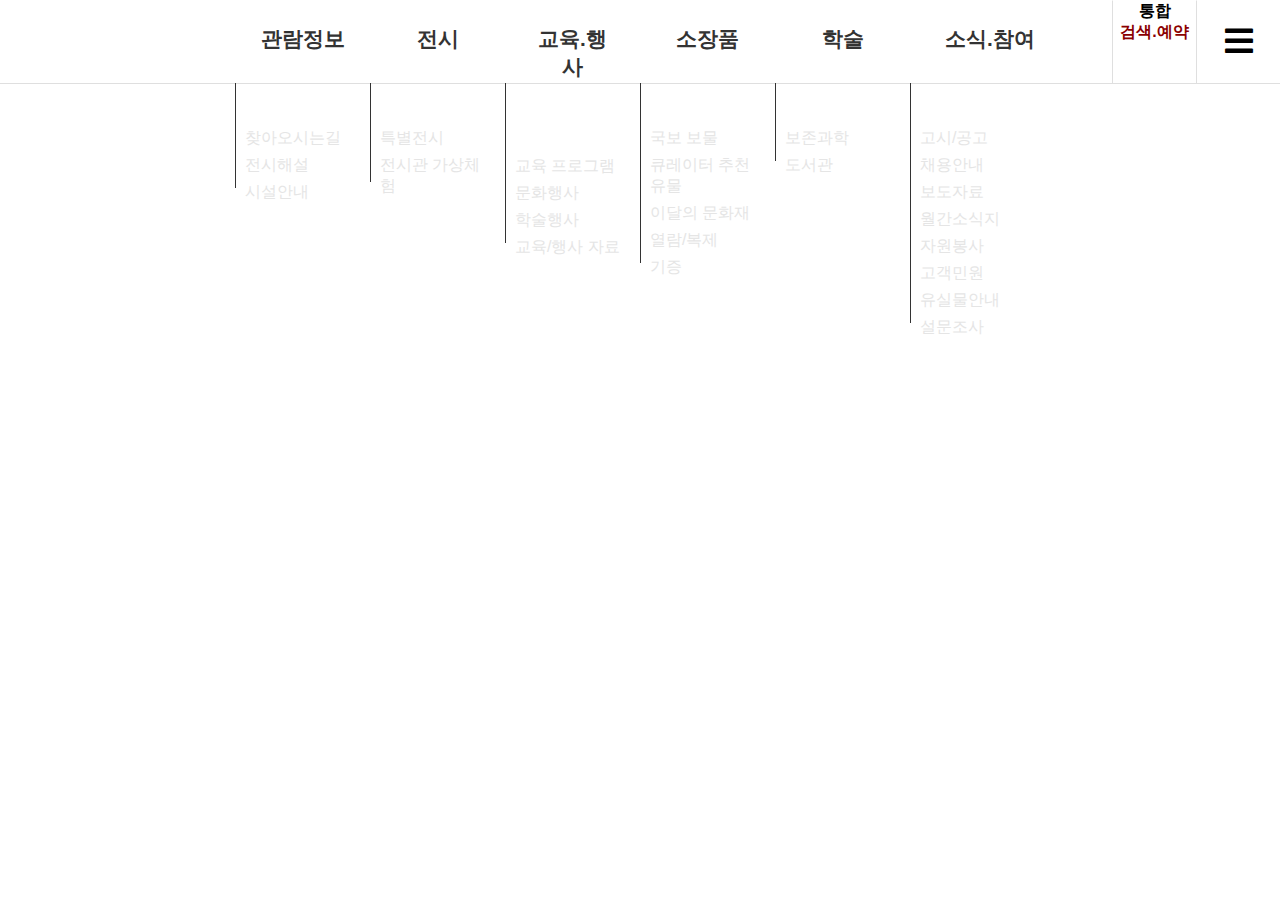
==== museum/index.html @ 6b6265f7 "museum" ====
<!DOCTYPE html>
<html lang="en">
<head>
    <meta charset="UTF-8">
    <title>경주박물관 모작</title>
    <link rel="stylesheet" href="index.css">
    
    
    <link rel="stylesheet" href="https://cdnjs.cloudflare.com/ajax/libs/font-awesome/5.13.0/css/all.min.css">
    <script src="https://cdnjs.cloudflare.com/ajax/libs/jquery/3.5.1/jquery.min.js"></script>

</head>
<body>

<div class="top-bar text-align-center line-height-0 relative con row">
  <div class="menu-box-1-sub-menu-bg">
    <div class="con row">
      <div class="img-box cell">
        <img src="http://gyeongju.museum.go.kr/kor/images/common/gnb_bg.gif" alt="">
      </div>
    </div>
  </div>
  <nav class="menu-box-1 inline-block">
    <ul class="row">
      <li class="cell">
        <a href="#" class="block">관람정보</a>
        <ul>
            <li><a href="#">관람안내</a></li>
            <li><a href="#">찾아오시는길</a></li>
            <li><a href="#">전시해설</a></li>
            <li><a href="#">시설안내</a></li>
          </ul>
        </li>
      <li class="cell"><a href="#" class="block">전시</a>
        <ul>
            <li><a href="#">상설전시</a></li>
            <li><a href="#">특별전시</a></li>
            <li><a href="#">전시관 가상체험</a></li>
        </ul>
        </li>
      <li class="cell"><a href="#" class="block">교육.행사</a>
        <ul>
            <li><a href="#">교육/행사 소식</a></li>
            <li><a href="#">교육 프로그램</a></li>
            <li><a href="#">문화행사</a></li>
            <li><a href="#">학술행사</a></li>
            <li><a href="#">교육/행사 자료</a></li>
          </ul>
        </li>
      <li class="cell"><a href="#" class="block">소장품</a>
        <ul>
            <li><a href="#">소장품검색</a></li>
            <li><a href="#">국보 보물</a></li>
            <li><a href="#">큐레이터 추천 유물</a></li>
            <li><a href="#">이달의 문화재</a></li>
            <li><a href="#">열람/복제</a></li>
            <li><a href="#">기증</a></li>
          </ul>
        </li>
      <li class="cell"><a href="#" class="block">학술</a>
         <ul>
            <li><a href="#">발간자료</a></li>
            <li><a href="#">보존과학</a></li>
            <li><a href="#">도서관</a></li>
            </ul>
        </li>
      <li class="cell"><a href="#" class="block">소식.참여</a>
        <ul>
            <li><a href="#">새소식</a></li>
            <li><a href="#">고시/공고</a></li>
            <li><a href="#">채용안내</a></li>
            <li><a href="#">보도자료</a></li>
            <li><a href="#">월간소식지</a></li>
            <li><a href="#">자원봉사</a></li>
            <li><a href="#">고객민원</a></li>
            <li><a href="#">유실물안내</a></li>
            <li><a href="#">설문조사</a></li>
          </ul>
        </li>
      </ul>
  </nav>

<nav class="main-logo absolute-left absolute-middle img-box">
    <a href="#" class="">
      <img src="http://gyeongju.museum.go.kr/kor/images/common/logo.png" alt="">
    </a>
  </nav>
<nav class="main-right-top absolute-right absolute-middle">
  <ul class="row">
    <li class="cell">
      <a href="#">
        <span>통합</span><span>검색.예약</span>
        <img src="http://gyeongju.museum.go.kr/kor/images/common/top_search_btn_icon.gif" alt="">
      </a>
    </li>
    <li class="cell">
      <a href="#">
        <i class="fas fa-bars">
        </i>
      </a>
    </li>
  </ul>
</nav>
</body>
</html>
---- museum/index.css ----
/* 폰트적용 */
@import url(//fonts.googleapis.com/earlyaccess/notosanskr.css);

html {
  font-family: "Noto Sans KR", sans-serif;
}

/* 노말라이즈 */
body, ul, li, h1 {
  margin:0;
  padding:0;
  list-style:none;
}

a {
  color:inherit;
  text-decoration:none;
}

label[for] {
  cursor:pointer;
  user-select:none;
}

/* 라이브러리 */
.block {
  display:block;
}

.inline-block {
  display:inline-block;
}

.absolute-left {
  position:absolute;
  left:0;
}

.absolute-right {
  position:absolute;
  right:0;
}

.absolute-bottom {
  position:absolute;
  bottom:0;
}

.absolute-top {
  position:absolute;
  top:0;
}

.absolute-center {
  position:absolute;
  left:50%;
  transform:translateX(-50%);
}

.absolute-middle {
  position:absolute;
  top:50%;
  transform:translateY(-50%);
}

.absolute-middle.absolute-center {
  position:absolute;
  top:50%;
  left:50%;
  transform:translateX(-50%) translateY(-50%);
}

.relative {
  position:relative;
}

.cell {
  float:left;
  box-sizing:border-box;
}

.cell-right {
  float:right;
  box-sizing:border-box;
}

.row::after {
  content:"";
  display:block;
  clear:both;
}

.clear-both {
  clear:both;
}

.img-box > img {
  width:100%;
  display:block;
}

.con {
  margin-left:auto;
  margin-right:auto;
}

.margin-0-auto {
  margin-left:auto;
  margin-right:auto;
}

.text-align-center {
  text-align:center;
}

.text-align-right {
  text-align:right;
}

.line-height-0 {
  line-height:0;
}

.line-height-0 > * {
  line-height:normal;
}

.width-30px {
  width:30px;
}

.width-35px {
  width:35px;
}

.width-40px {
  width:35px;
}

.width-45px {
  width:35px;
}

.width-50px {
  width:50px;
}

.width-80px {
  width:80px;
}

.width-100px {
  width:100px;
}

.width-100p {
  width:100%;
}

.width-60p {
  width:60%;
}

.width-55p {
  width:55%;
}

.width-50p {
  width:50%;
}

.width-45p {
  width:45%;
}

.width-40p {
  width:40%;
}

.width-30p {
  width:30%;
}

.width-35p {
  width:35%;
}

.width-100p-except-30px {
  width:calc(100% - 30px);
}

.width-100p-except-35px {
  width:calc(100% - 35px);
}

.width-100p-except-40px {
  width:calc(100% - 40px);
}

.width-100p-except-50px {
  width:calc(100% - 50px);
}

.width-100p-except-80px {
  width:calc(100% - 80px);
}

.width-100p-except-100px {
  width:calc(100% - 100px);
}

.border-box {
  box-sizing:border-box;
}

.font-size-dot-8rem {
  font-size:.8rem;
}

.table-row {
  display:table;
}

.table-row.row::after {
  display:inline;
  clear:non;
}

.table-row > .cell {
  float:none;
  display:table-cell;
}

.flex {
  display:flex;
}

.flex > .cell {
  float:none;
}

.ch-flex-1-0-auto > * {
  flex:1 0 auto;
}

/* 커스텀 */

.con {
  max-width:1360px;
}

.top-bar {
  background-color:rgba(0,0,0,0);
  height:83px;
  border-bottom:1px solid #dfdfdf;
}

.top-bar > .menu-box-1 > ul > li{
  width:135px;
  position:relative;
}

.top-bar > .menu-box-1 > ul > li > a {
  padding:25px;
  font-weight:bold;
  font-size:1.3rem;
  color:#333;
}
.top-bar>.main-logo>a>img{
  padding-left:15px;
}

.top-bar>.main-right-top>ul>li>a>span{
  display:block;
  font-weight:bold;
}
.top-bar>.main-right-top>ul>li>a>span:nth-child(2){
  display:block;
  color:darkred;
  margin-bottom:6px;
}

.top-bar>.main-right-top>ul>li>a>span{
  display:block;
}

.fas{
  font-size:2rem;
  margin:29% 0;
}

.main-right-top ul>li{
  width:84px;
  height:83px;
  border-left:1px solid #dfdfdf;
}



.top-bar .menu-box-1>ul>li>a::after{
  content:"";
  position:absolute;
  left:0;
  width:0;
  height:7px;
  transition:width 0.3s;
  background-color:#9d0100;
  top:17.3%;
}

.top-bar .menu-box-1>ul>li:hover>a::after{
  width:100%;
}

.top-bar .menu-box-1>ul>li:last-child>a{
  padding-right:0;
}

top-bar .menu-box-1>ul>li{
  position:relative;
}



.top-bar .menu-box-1-sub-menu-bg {
  box-sizing:border-box;
  position:absolute;
  top:100%;
  left:0;
  right:0;
  height:0;
  transition:height 0.3s;
  overflow:hidden;
  background-color:#464646;
  width:100%;
}

.top-bar.menu-box-1-actived .menu-box-1-sub-menu-bg, .top-bar.menu-box-1-actived .menu-box-1 > ul ul{
  height:341px;
}

.top-bar .menu-box-1-sub-menu-bg .con>.img-box>img{
  display:block;
  height:341px;
  width:250px;
}

.top-bar .menu-box-1 > ul ul>li>a{
  display:block;
  padding:3px 10px;
  color:#e5e5e5;
  text-align:left;
  
}

.top-bar .menu-box-1 > ul ul>li:hover>a{
  color:#fff
}


.top-bar .menu-box-1 > ul ul>li:nth-child(1) a{
  display:block;
  padding:3px 10px;
  color:#fff;
  text-align:left;
  margin-top:20px;
}

.top-bar .menu-box-1 > ul ul::before {
  content:"";
  position:absolute;
  left:0;
  width:1px;
  top:83px;
  bottom:18px;
  background-color:#333;
}

.top-bar .menu-box-1>ul ul>li>a::before{
  content:"";
  position:absolute;
  left:0;
  width:5px;
  height:0;
  transition:width;
  background-color:#9d0100;
}

.top-bar .menu-box-1>ul ul>li:hover>a::before{
  height:25px;
}
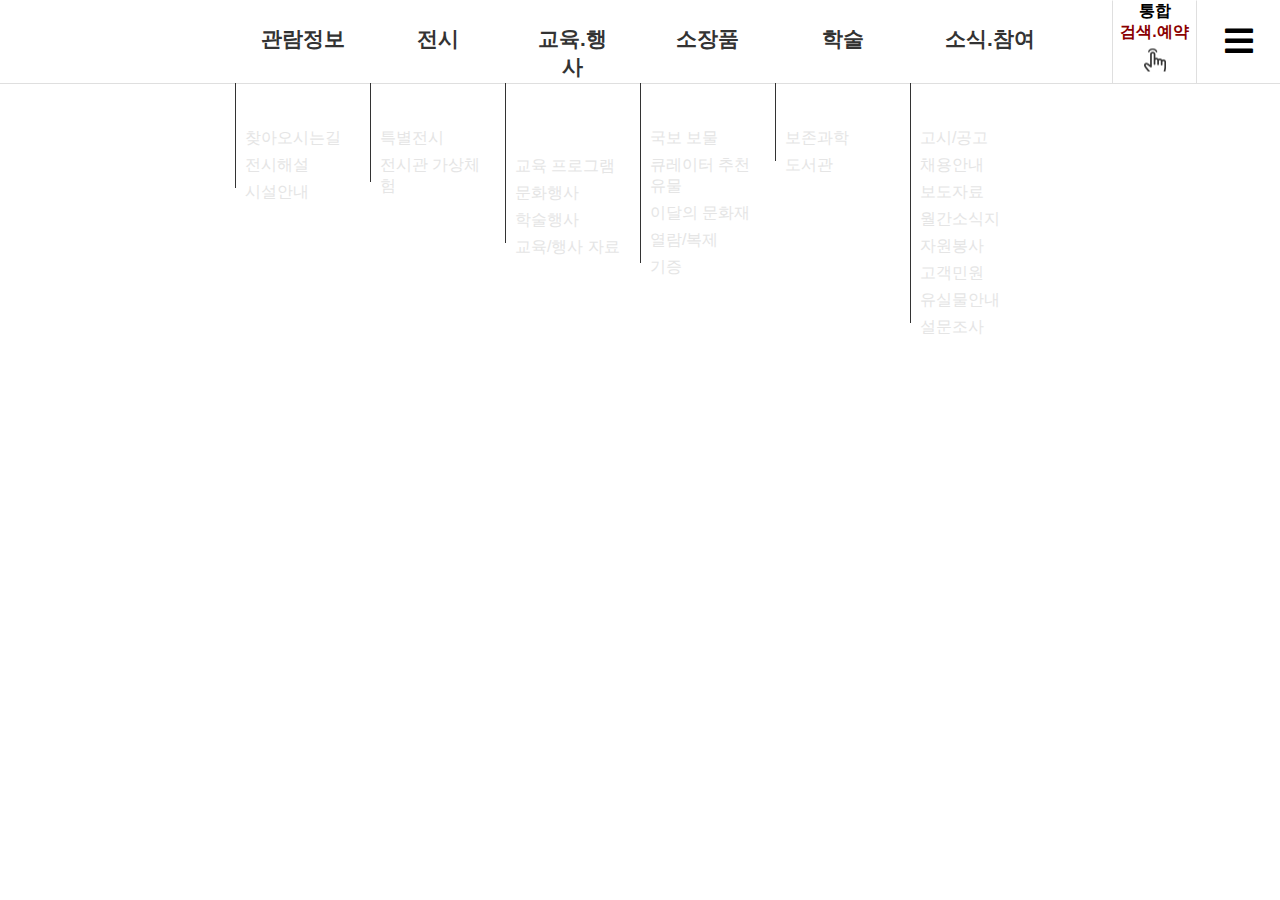
==== commit e0ec3bfe: "museum 추가" ====
--- a/museum/index.html
+++ b/museum/index.html
@@ -1,105 +1,108 @@
 <!DOCTYPE html>
 <html lang="en">
+
 <head>
     <meta charset="UTF-8">
     <title>경주박물관 모작</title>
     <link rel="stylesheet" href="index.css">
-    
-    
+
+
     <link rel="stylesheet" href="https://cdnjs.cloudflare.com/ajax/libs/font-awesome/5.13.0/css/all.min.css">
     <script src="https://cdnjs.cloudflare.com/ajax/libs/jquery/3.5.1/jquery.min.js"></script>
 
 </head>
+
 <body>
 
-<div class="top-bar text-align-center line-height-0 relative con row">
-  <div class="menu-box-1-sub-menu-bg">
-    <div class="con row">
-      <div class="img-box cell">
-        <img src="http://gyeongju.museum.go.kr/kor/images/common/gnb_bg.gif" alt="">
-      </div>
-    </div>
-  </div>
-  <nav class="menu-box-1 inline-block">
-    <ul class="row">
-      <li class="cell">
-        <a href="#" class="block">관람정보</a>
-        <ul>
-            <li><a href="#">관람안내</a></li>
-            <li><a href="#">찾아오시는길</a></li>
-            <li><a href="#">전시해설</a></li>
-            <li><a href="#">시설안내</a></li>
-          </ul>
-        </li>
-      <li class="cell"><a href="#" class="block">전시</a>
-        <ul>
-            <li><a href="#">상설전시</a></li>
-            <li><a href="#">특별전시</a></li>
-            <li><a href="#">전시관 가상체험</a></li>
-        </ul>
-        </li>
-      <li class="cell"><a href="#" class="block">교육.행사</a>
-        <ul>
-            <li><a href="#">교육/행사 소식</a></li>
-            <li><a href="#">교육 프로그램</a></li>
-            <li><a href="#">문화행사</a></li>
-            <li><a href="#">학술행사</a></li>
-            <li><a href="#">교육/행사 자료</a></li>
-          </ul>
-        </li>
-      <li class="cell"><a href="#" class="block">소장품</a>
-        <ul>
-            <li><a href="#">소장품검색</a></li>
-            <li><a href="#">국보 보물</a></li>
-            <li><a href="#">큐레이터 추천 유물</a></li>
-            <li><a href="#">이달의 문화재</a></li>
-            <li><a href="#">열람/복제</a></li>
-            <li><a href="#">기증</a></li>
-          </ul>
-        </li>
-      <li class="cell"><a href="#" class="block">학술</a>
-         <ul>
-            <li><a href="#">발간자료</a></li>
-            <li><a href="#">보존과학</a></li>
-            <li><a href="#">도서관</a></li>
+    <div class="top-bar text-align-center line-height-0 relative con row">
+        <div class="menu-box-1-sub-menu-bg">
+            <div class="con row">
+                <div class="img-box cell">
+                    <img src="img/gnb_bg.gif" alt="">
+                </div>
+            </div>
+        </div>
+        <nav class="menu-box-1 inline-block">
+            <ul class="row">
+                <li class="cell">
+                    <a href="#" class="block">관람정보</a>
+                    <ul>
+                        <li><a href="#">관람안내</a></li>
+                        <li><a href="#">찾아오시는길</a></li>
+                        <li><a href="#">전시해설</a></li>
+                        <li><a href="#">시설안내</a></li>
+                    </ul>
+                </li>
+                <li class="cell"><a href="#" class="block">전시</a>
+                    <ul>
+                        <li><a href="#">상설전시</a></li>
+                        <li><a href="#">특별전시</a></li>
+                        <li><a href="#">전시관 가상체험</a></li>
+                    </ul>
+                </li>
+                <li class="cell"><a href="#" class="block">교육.행사</a>
+                    <ul>
+                        <li><a href="#">교육/행사 소식</a></li>
+                        <li><a href="#">교육 프로그램</a></li>
+                        <li><a href="#">문화행사</a></li>
+                        <li><a href="#">학술행사</a></li>
+                        <li><a href="#">교육/행사 자료</a></li>
+                    </ul>
+                </li>
+                <li class="cell"><a href="#" class="block">소장품</a>
+                    <ul>
+                        <li><a href="#">소장품검색</a></li>
+                        <li><a href="#">국보 보물</a></li>
+                        <li><a href="#">큐레이터 추천 유물</a></li>
+                        <li><a href="#">이달의 문화재</a></li>
+                        <li><a href="#">열람/복제</a></li>
+                        <li><a href="#">기증</a></li>
+                    </ul>
+                </li>
+                <li class="cell"><a href="#" class="block">학술</a>
+                    <ul>
+                        <li><a href="#">발간자료</a></li>
+                        <li><a href="#">보존과학</a></li>
+                        <li><a href="#">도서관</a></li>
+                    </ul>
+                </li>
+                <li class="cell"><a href="#" class="block">소식.참여</a>
+                    <ul>
+                        <li><a href="#">새소식</a></li>
+                        <li><a href="#">고시/공고</a></li>
+                        <li><a href="#">채용안내</a></li>
+                        <li><a href="#">보도자료</a></li>
+                        <li><a href="#">월간소식지</a></li>
+                        <li><a href="#">자원봉사</a></li>
+                        <li><a href="#">고객민원</a></li>
+                        <li><a href="#">유실물안내</a></li>
+                        <li><a href="#">설문조사</a></li>
+                    </ul>
+                </li>
             </ul>
-        </li>
-      <li class="cell"><a href="#" class="block">소식.참여</a>
-        <ul>
-            <li><a href="#">새소식</a></li>
-            <li><a href="#">고시/공고</a></li>
-            <li><a href="#">채용안내</a></li>
-            <li><a href="#">보도자료</a></li>
-            <li><a href="#">월간소식지</a></li>
-            <li><a href="#">자원봉사</a></li>
-            <li><a href="#">고객민원</a></li>
-            <li><a href="#">유실물안내</a></li>
-            <li><a href="#">설문조사</a></li>
-          </ul>
-        </li>
-      </ul>
-  </nav>
+        </nav>
 
-<nav class="main-logo absolute-left absolute-middle img-box">
-    <a href="#" class="">
-      <img src="http://gyeongju.museum.go.kr/kor/images/common/logo.png" alt="">
-    </a>
-  </nav>
-<nav class="main-right-top absolute-right absolute-middle">
-  <ul class="row">
-    <li class="cell">
-      <a href="#">
-        <span>통합</span><span>검색.예약</span>
-        <img src="http://gyeongju.museum.go.kr/kor/images/common/top_search_btn_icon.gif" alt="">
-      </a>
-    </li>
-    <li class="cell">
-      <a href="#">
-        <i class="fas fa-bars">
-        </i>
-      </a>
-    </li>
-  </ul>
-</nav>
+        <nav class="main-logo absolute-left absolute-middle img-box">
+            <a href="#" class="">
+                <img src="http://gyeongju.museum.go.kr/kor/images/common/logo.png" alt="">
+            </a>
+        </nav>
+        <nav class="main-right-top absolute-right absolute-middle">
+            <ul class="row">
+                <li class="cell">
+                    <a href="#">
+                        <span>통합</span><span>검색.예약</span>
+                        <img src="img/top_search_btn_icon.gif" alt="">
+                    </a>
+                </li>
+                <li class="cell">
+                    <a href="#">
+                        <i class="fas fa-bars">
+                        </i>
+                    </a>
+                </li>
+            </ul>
+        </nav>
 </body>
-</html>+
+</html>
